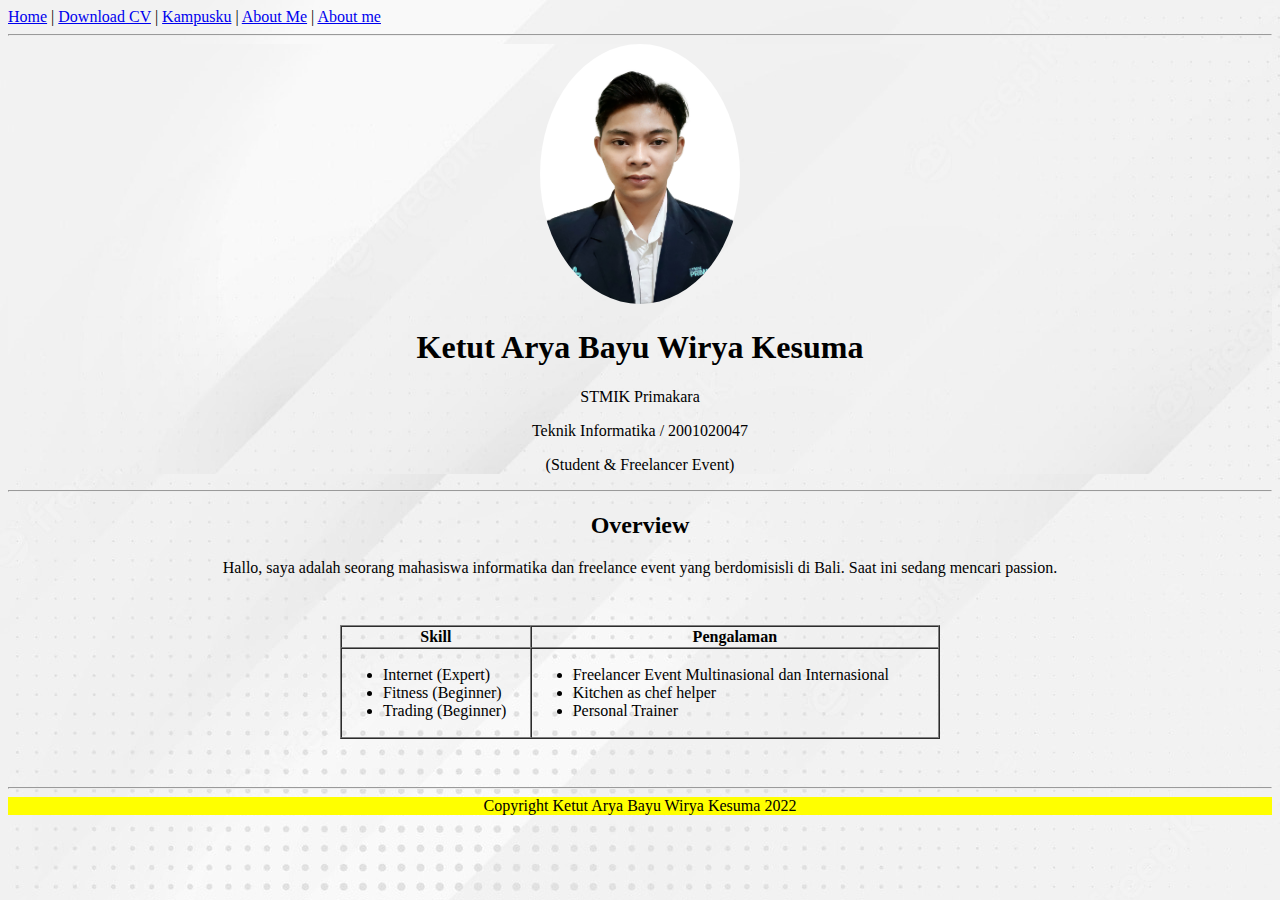
==== index.html @ b0bf3482 "kedua" ====
<!DOCTYPE html>
<html lang="en">

<head>
    <meta charset="UTF-8">
    <meta http-equiv="X-UA-Compatible" content="IE=edge">
    <meta name="viewport" content="width=device-width, initial-scale=1.0">
    <title>Ketut Arya Bayu Wirya Kesuma</title>
    <link rel="stylesheet" href="home.css">
</head>

<body>
    
    <nav>
        <a href="home.html">Home</a>    |
        <a href="CV (KetutArya BayuWirya Kesuma).pdf">Download CV</a>   |
        <a href="kampusku.html">Kampusku</a>   |
        <a href="hobby.html">About Me</a>   |
        <a href="contact2.css">About me</a>
    </nav>

    <hr />

    <header style="text-align: center;">
        <img src="arb.jpg" width="200" height="260" style="border-radius: 50%;"/>
        <h1>Ketut Arya Bayu Wirya Kesuma</h1>
        <p>STMIK Primakara</p>
        <p>Teknik Informatika / 2001020047</p>
        <p>(Student & Freelancer Event)</p>
    </header>

    <hr />

    <article style="text-align: center;">
        <h2>Overview</h2>
        <p>
            Hallo, saya adalah seorang mahasiswa informatika dan freelance event yang berdomisisli di Bali.
            Saat ini sedang mencari passion.
        </p>
    </article>

    <div style="max-width: 600px; margin: 3em auto">
        <table border="1"  cellspacing="0" width="100%">

            <thead>
                <tr>
                    <th>Skill</th>
                    <th>Pengalaman</th>
                </tr>
            </thead>

            <tbody>
                <tr>
                    <td>
                        <ul>
                            <li>Internet (Expert)</li>
                            <li>Fitness (Beginner)</li>
                            <li>Trading (Beginner)</li>
                        </ul>
                    </td>
                    <td>
                        <ul>
                            <li>Freelancer Event Multinasional dan Internasional</li>
                            <li>Kitchen as chef helper</li>
                            <li>Personal Trainer</li>
                        </ul>
                    </td>
                </tr>
            </tbody>
        </table>
    </div>

    <hr>
</div>
<div class = "footer">Copyright Ketut Arya Bayu Wirya Kesuma 2022</div>
</div>

</body>


</html>
---- home.css ----
header, body {

    background-image: url(w.jpg);
}

.footer {
    background-color: yellow;
    text-align: center
}
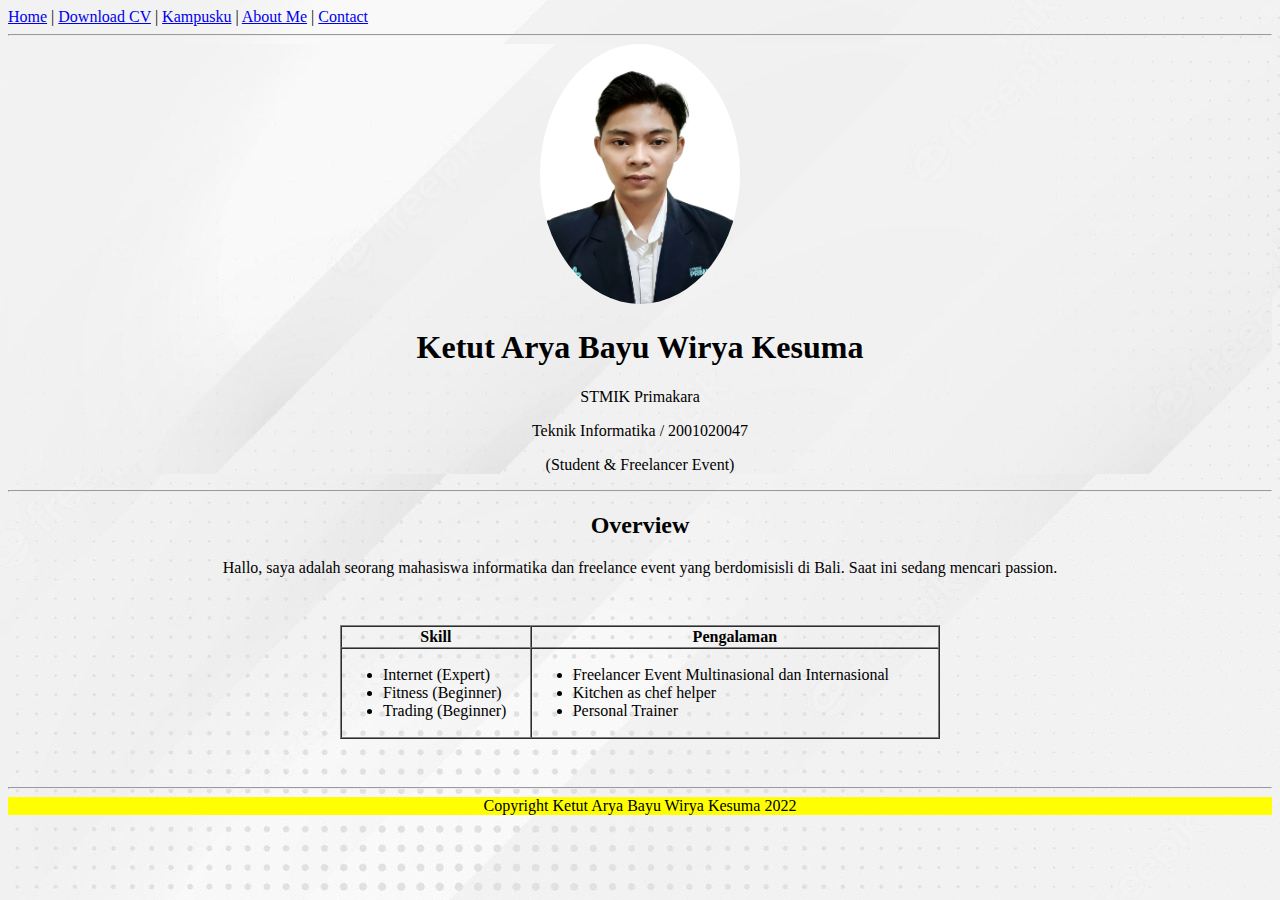
==== commit e60c2bd3: "keempat" ====
--- a/index.html
+++ b/index.html
@@ -12,11 +12,11 @@
 <body>
     
     <nav>
-        <a href="home.html">Home</a>    |
+        <a href="index.html">Home</a>    |
         <a href="CV (KetutArya BayuWirya Kesuma).pdf">Download CV</a>   |
         <a href="kampusku.html">Kampusku</a>   |
         <a href="hobby.html">About Me</a>   |
-        <a href="contact2.css">About me</a>
+        <a href="contact2.html">Contact</a>
     </nav>
 
     <hr />
